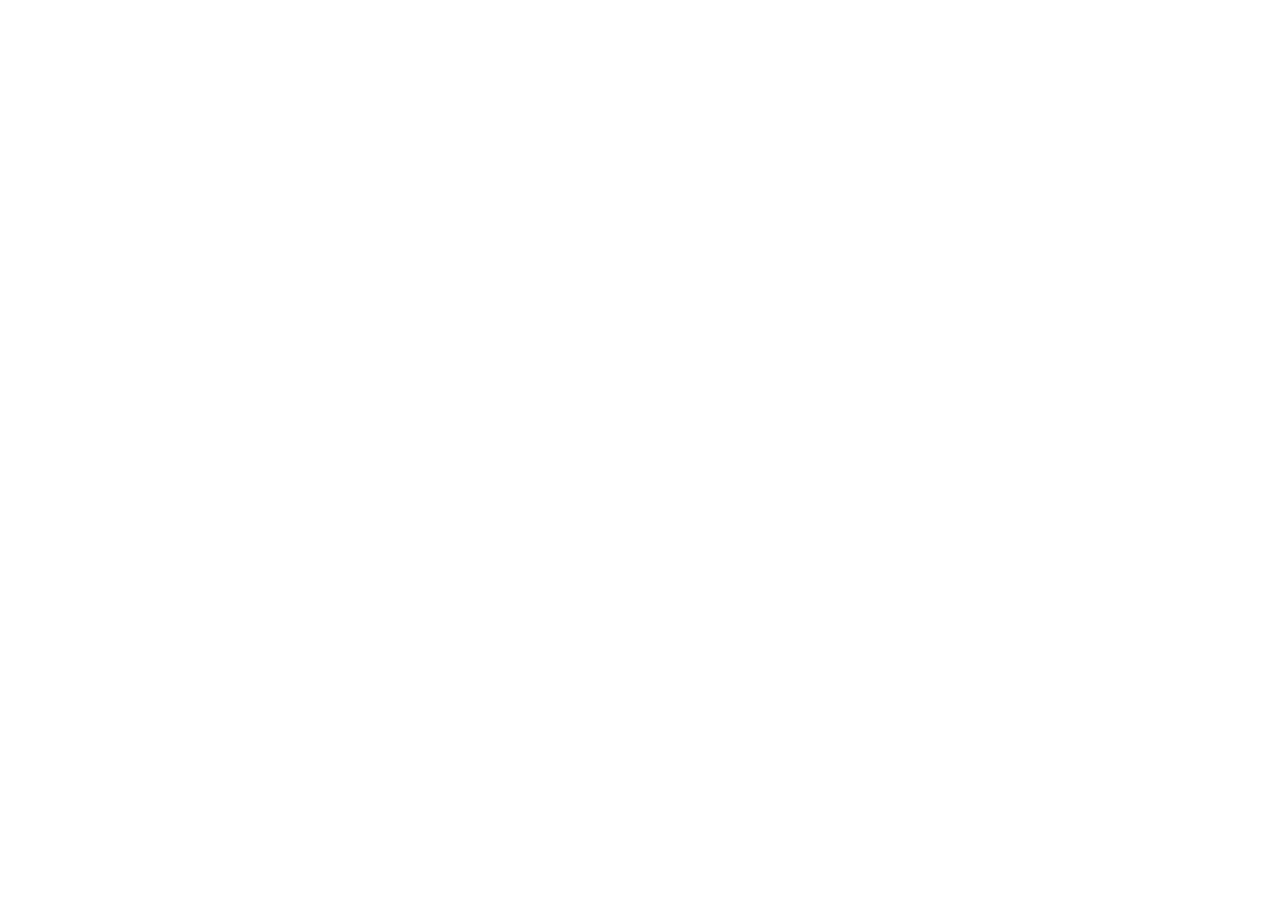
==== Tehtävät/JS-Module/JS-Module 1/index.html @ b5d6aba6 "Created website to test javascript module assignments" ====
<!-- This file is made only to test javascript files for completing javascript module -->

<!DOCTYPE html>
<html lang="en">
<head>
    <meta charset="UTF-8">
    <title>JavaScript test site</title>
    <script src="program1.js" defer></script>
</head>
<body>

</body>
</html>
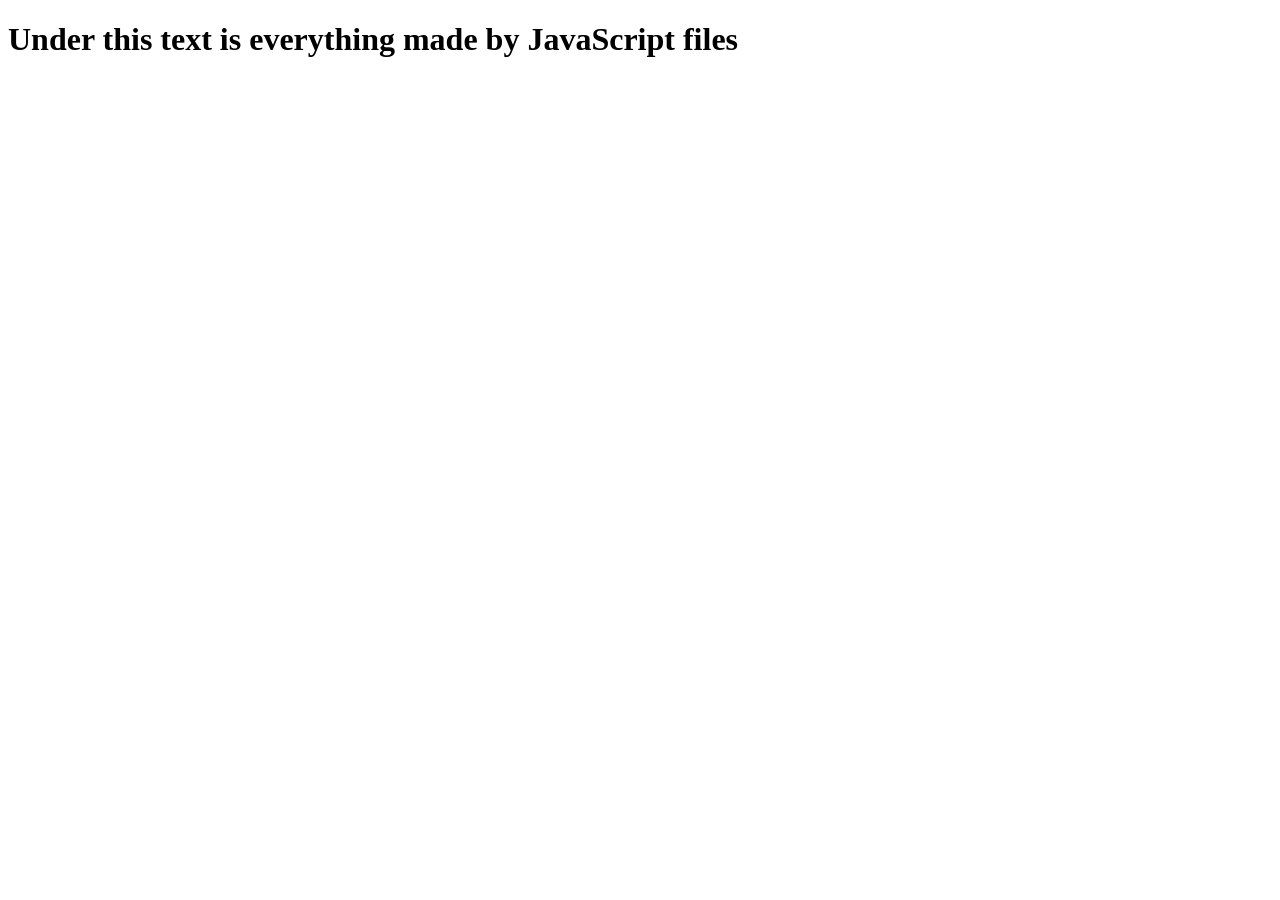
==== commit af18e769: "First 7 assignments" ====
--- a/Tehtävät/JS-Module/JS-Module 1/index.html
+++ b/Tehtävät/JS-Module/JS-Module 1/index.html
@@ -2,12 +2,15 @@
 
 <!DOCTYPE html>
 <html lang="en">
-<head>
-    <meta charset="UTF-8">
-    <title>JavaScript test site</title>
-    <script src="program1.js" defer></script>
-</head>
-<body>
+    <head>
+        <meta charset="UTF-8">
+        <title>JavaScript test site</title>
+        <script src="program7.js" defer></script>
+    </head>
+    <body>
+        <h1>Under this text is everything made by JavaScript files</h1>
+        <div id="Main_Box">
 
-</body>
+        </div>
+    </body>
 </html>
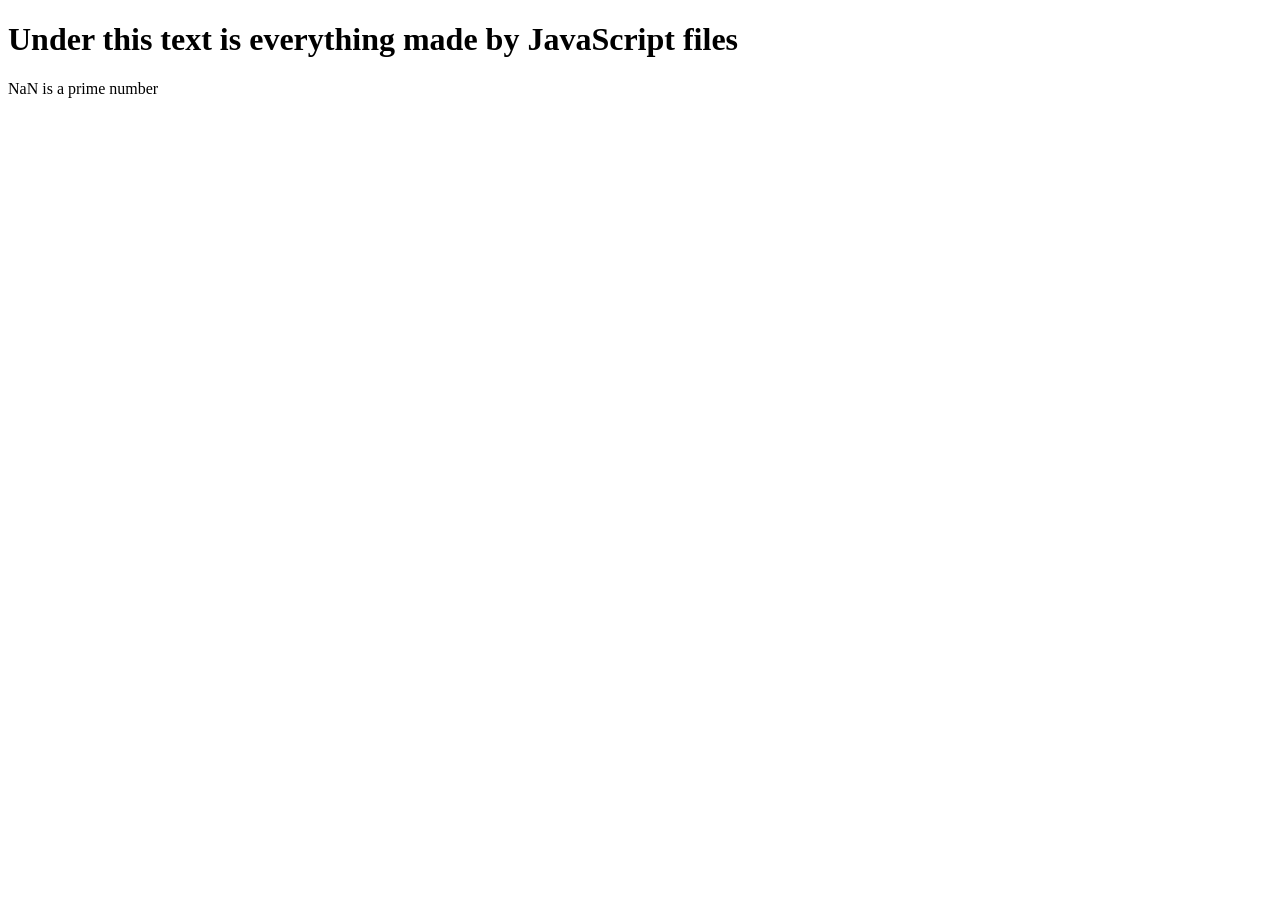
==== commit e56c95e3: "Completed all 10 assignments" ====
--- a/Tehtävät/JS-Module/JS-Module 1/index.html
+++ b/Tehtävät/JS-Module/JS-Module 1/index.html
@@ -5,7 +5,7 @@
     <head>
         <meta charset="UTF-8">
         <title>JavaScript test site</title>
-        <script src="program7.js" defer></script>
+        <script src="program9.js" defer></script>
     </head>
     <body>
         <h1>Under this text is everything made by JavaScript files</h1>
